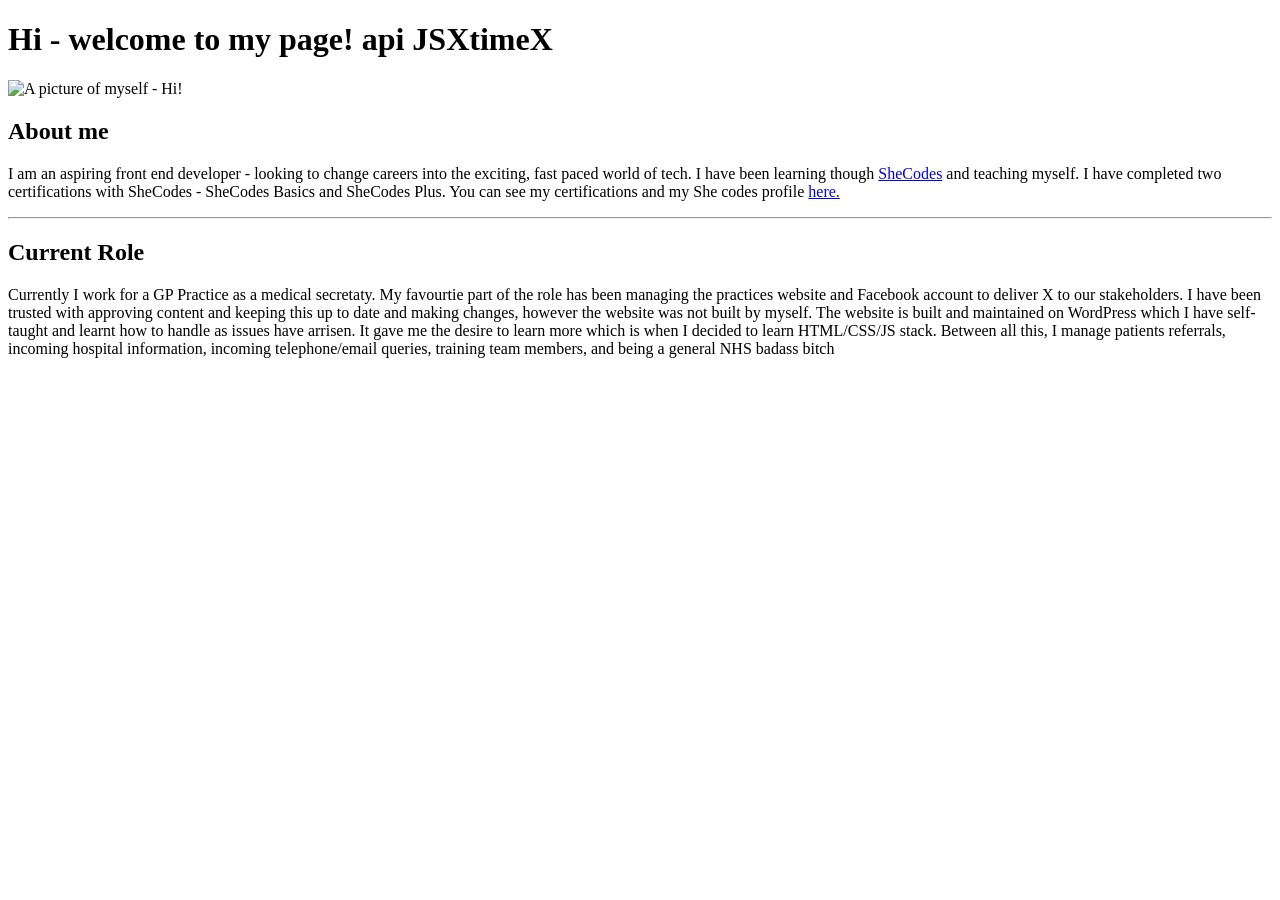
==== laurnwheeldn.html @ 9e6ec60d "Add files via upload" ====
<!DOCTYPE html>
<html lang="en">
<head>
    <meta charset="UTF-8">
    <meta http-equiv="X-UA-Compatible" content="IE=edge">
    <meta name="viewport" content="width=device-width, initial-scale=1.0">
    <script src="https://unpkg.com/axios/dist/axios.min.js"></script>
    <link rel="stylesheet" href="laurnwheeldn\Style.css"/>

    <title>Lauren Wheeldon</title>
</head>
<body>
 <h1>Hi - welcome to my page!<span id="clockUK">           api JSXtimeX</span></h1>
 <img id="myImage" src="https://s3.amazonaws.com/shecodesio-production/students/avatars/000/084/265/medium/laurenwheelies.jpeg?1663018941" alt="A picture of myself - Hi!">
</br>
<h2> About me</h2>
<p>I am an aspiring front end developer - looking to change careers into the exciting, fast paced world of tech. I have been learning though <a href="https://www.shecodes.io">SheCodes</a> and teaching myself. I have completed two certifications with SheCodes - SheCodes Basics and SheCodes Plus. You can see my certifications and my She codes profile <a href="https://www.shecodes.io/graduates/47803-lauren-wheeldon">here.</a></p>
<hr>
<h2>Current Role</h2>
<p>Currently I work for a GP Practice as a medical secretaty. My favourtie part of the role has been managing the practices website and Facebook account to deliver X to our stakeholders. I have been trusted with approving content and keeping this up to date and making changes, however the website was not built by myself. The website is built and maintained on WordPress which I have self-taught and learnt how to handle as issues have arrisen. It gave me the desire to learn more which is when I decided to learn HTML/CSS/JS stack. Between all this, I manage patients referrals, incoming hospital information, incoming telephone/email queries, training team members, and being a general NHS badass bitch</p>
<script src="laurnwheeldn\script.js"></script>
</body>
</html>
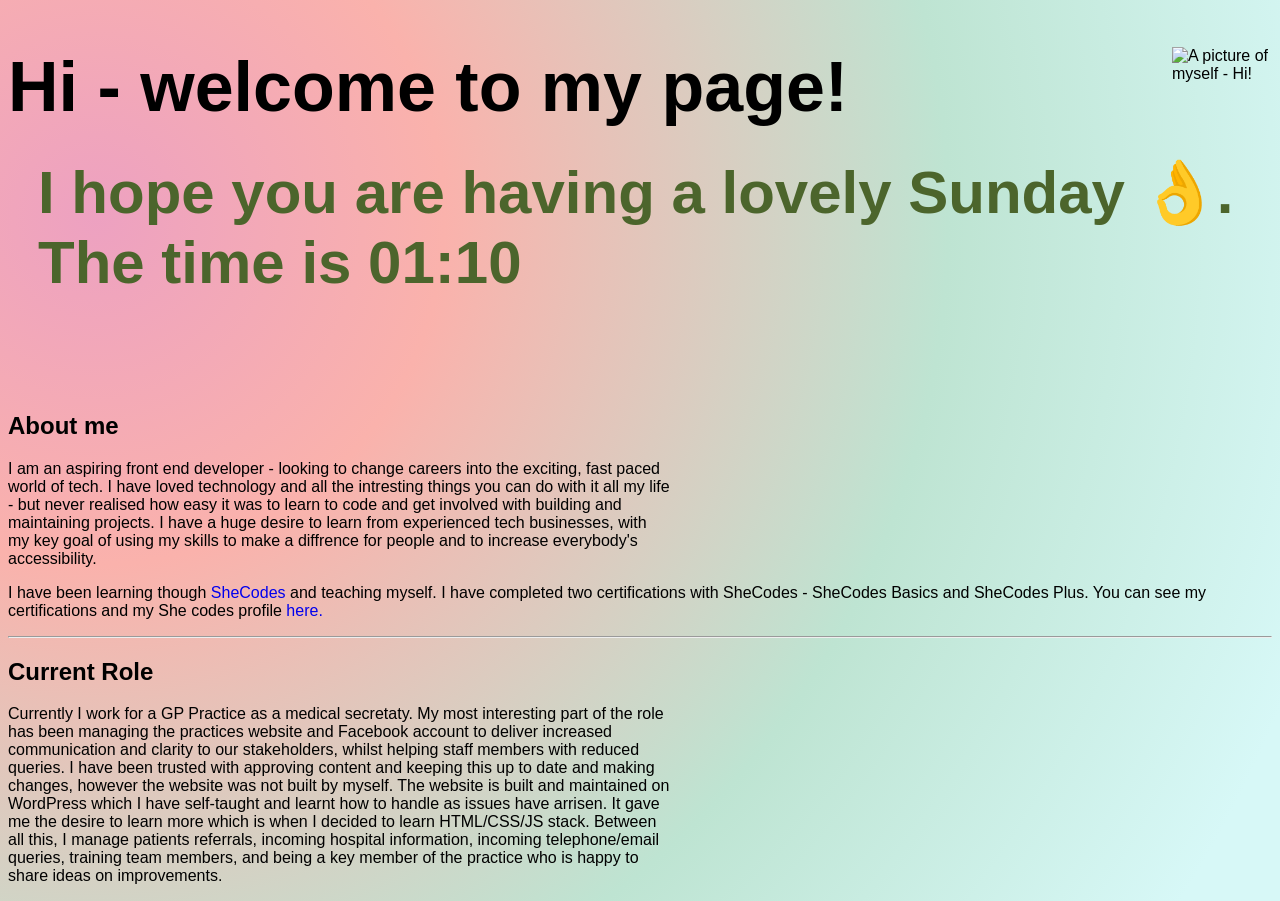
==== commit 988d5587: "adding in clock and a few simple wording/css changes" ====
--- a/laurnwheeldn.html
+++ b/laurnwheeldn.html
@@ -5,19 +5,19 @@
     <meta http-equiv="X-UA-Compatible" content="IE=edge">
     <meta name="viewport" content="width=device-width, initial-scale=1.0">
     <script src="https://unpkg.com/axios/dist/axios.min.js"></script>
-    <link rel="stylesheet" href="laurnwheeldn\Style.css"/>
+    <link rel="stylesheet" href="Style.css"/>
 
-    <title>Lauren Wheeldon</title>
+    <title>Employ Lauren Wheeldon</title>
 </head>
 <body>
- <h1>Hi - welcome to my page!<span id="clockUK">           api JSXtimeX</span></h1>
+ <h1>Hi - welcome to my page!<div id="clockUK"></div></h1>
  <img id="myImage" src="https://s3.amazonaws.com/shecodesio-production/students/avatars/000/084/265/medium/laurenwheelies.jpeg?1663018941" alt="A picture of myself - Hi!">
 </br>
 <h2> About me</h2>
-<p>I am an aspiring front end developer - looking to change careers into the exciting, fast paced world of tech. I have been learning though <a href="https://www.shecodes.io">SheCodes</a> and teaching myself. I have completed two certifications with SheCodes - SheCodes Basics and SheCodes Plus. You can see my certifications and my She codes profile <a href="https://www.shecodes.io/graduates/47803-lauren-wheeldon">here.</a></p>
+<p>I am an aspiring front end developer - looking to change careers into the exciting, fast paced world of tech. I have loved technology and all the intresting things you can do with it all my life - but never realised how easy it was to learn to code and get involved with building and maintaining projects. I have a huge desire to learn from experienced tech businesses, with my key goal of using my skills to make a diffrence for people and to increase everybody's accessibility. <div>I have been learning though <a href="https://www.shecodes.io">SheCodes</a> and teaching myself. I have completed two certifications with SheCodes - SheCodes Basics and SheCodes Plus. You can see my certifications and my She codes profile <a href="https://www.shecodes.io/graduates/47803-lauren-wheeldon">here.</a></p></div>
 <hr>
 <h2>Current Role</h2>
-<p>Currently I work for a GP Practice as a medical secretaty. My favourtie part of the role has been managing the practices website and Facebook account to deliver X to our stakeholders. I have been trusted with approving content and keeping this up to date and making changes, however the website was not built by myself. The website is built and maintained on WordPress which I have self-taught and learnt how to handle as issues have arrisen. It gave me the desire to learn more which is when I decided to learn HTML/CSS/JS stack. Between all this, I manage patients referrals, incoming hospital information, incoming telephone/email queries, training team members, and being a general NHS badass bitch</p>
-<script src="laurnwheeldn\script.js"></script>
+<p>Currently I work for a GP Practice as a medical secretaty. My most interesting part of the role has been managing the practices website and Facebook account to deliver increased communication and clarity to our stakeholders, whilst helping staff members with reduced queries. I have been trusted with approving content and keeping this up to date and making changes, however the website was not built by myself. The website is built and maintained on WordPress which I have self-taught and learnt how to handle as issues have arrisen. It gave me the desire to learn more which is when I decided to learn HTML/CSS/JS stack. Between all this, I manage patients referrals, incoming hospital information, incoming telephone/email queries, training team members, and being a key member of the practice who is happy to share ideas on improvements.</p>
+<script src="script.js"></script>
 </body>
 </html>
--- a/Style.css
+++ b/Style.css
@@ -0,0 +1,38 @@
+body {
+    background: radial-gradient(circle at 7.5% 24%, rgb(237, 161, 193) 0%, rgb(250, 178, 172) 25.5%, rgb(190, 228, 210) 62.3%, rgb(215, 248, 247) 93.8%);
+    font-family: Arial, Helvetica, sans-serif;
+    position: relative;
+    text-align: left;
+}
+p {
+    display: block;
+    margin-right: 600px;
+    position: left;
+}
+h1 {
+font-size: 70px;
+align-content: center;
+display: block;
+}
+a {
+    text-decoration: double;
+    transition: all 100ms ease-in-out;
+}
+a:hover{
+    cursor: pointer;
+} 
+#myImage {
+    display: block;
+    margin: 0 auto;
+    position: absolute;
+    top: 0px;
+    right: 0px;
+    width: 100px;
+    height: 120px;
+}
+#clockUK {
+    font-size: 60px;
+    color: #4C652C;
+    display: block;
+    margin: 30px;
+}
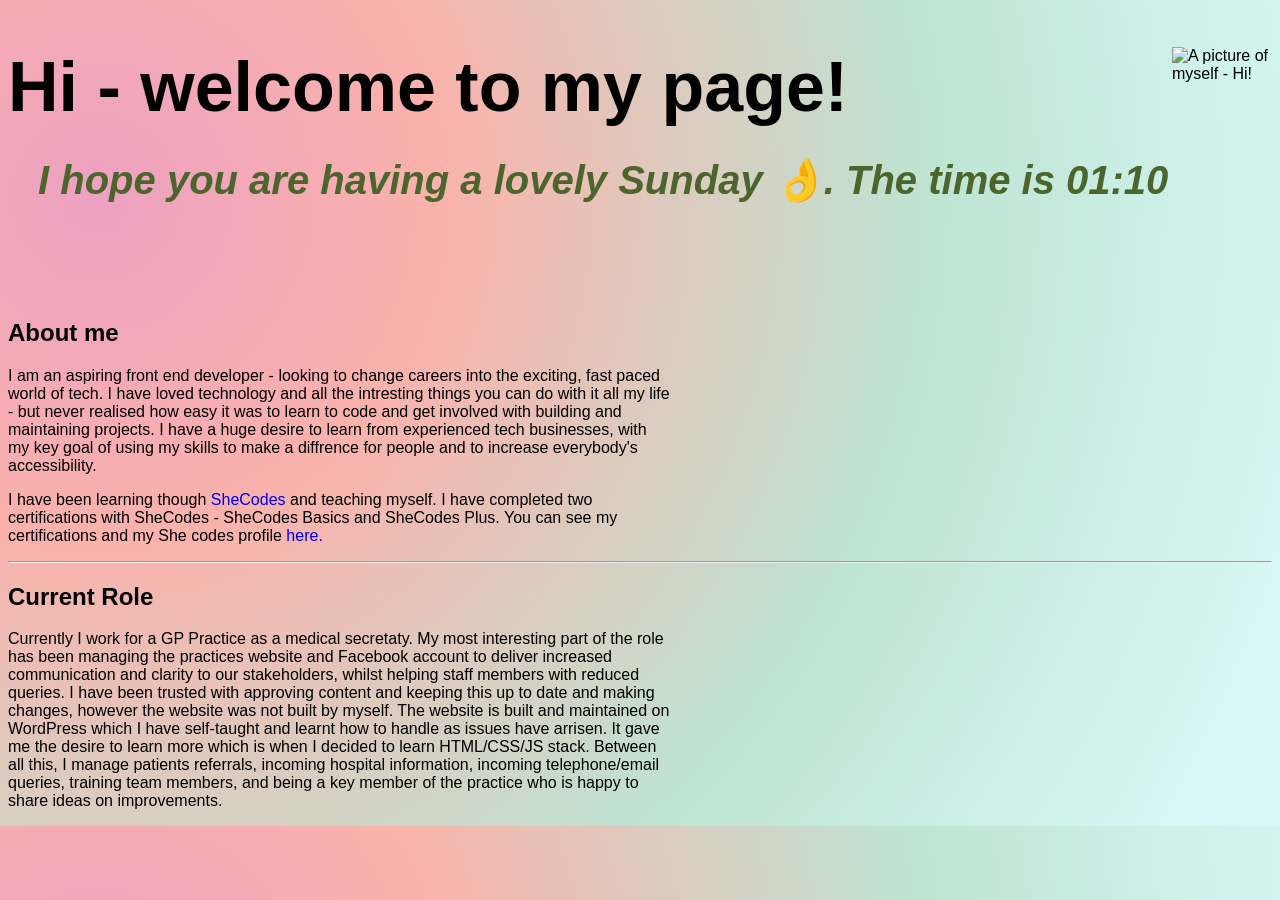
==== commit a8d9b59b: "improvements to content/style" ====
--- a/laurnwheeldn.html
+++ b/laurnwheeldn.html
@@ -10,11 +10,12 @@
     <title>Employ Lauren Wheeldon</title>
 </head>
 <body>
- <h1>Hi - welcome to my page!<div id="clockUK"></div></h1>
+ <h1>Hi - welcome to my page!<em><div id="clockUK"></div></em></h1>
  <img id="myImage" src="https://s3.amazonaws.com/shecodesio-production/students/avatars/000/084/265/medium/laurenwheelies.jpeg?1663018941" alt="A picture of myself - Hi!">
 </br>
 <h2> About me</h2>
-<p>I am an aspiring front end developer - looking to change careers into the exciting, fast paced world of tech. I have loved technology and all the intresting things you can do with it all my life - but never realised how easy it was to learn to code and get involved with building and maintaining projects. I have a huge desire to learn from experienced tech businesses, with my key goal of using my skills to make a diffrence for people and to increase everybody's accessibility. <div>I have been learning though <a href="https://www.shecodes.io">SheCodes</a> and teaching myself. I have completed two certifications with SheCodes - SheCodes Basics and SheCodes Plus. You can see my certifications and my She codes profile <a href="https://www.shecodes.io/graduates/47803-lauren-wheeldon">here.</a></p></div>
+<p>I am an aspiring front end developer - looking to change careers into the exciting, fast paced world of tech. I have loved technology and all the intresting things you can do with it all my life - but never realised how easy it was to learn to code and get involved with building and maintaining projects. I have a huge desire to learn from experienced tech businesses, with my key goal of using my skills to make a diffrence for people and to increase everybody's accessibility.</p>
+<p>I have been learning though <a href="https://www.shecodes.io">SheCodes</a> and teaching myself. I have completed two certifications with SheCodes - SheCodes Basics and SheCodes Plus. You can see my certifications and my She codes profile <a href="https://www.shecodes.io/graduates/47803-lauren-wheeldon">here.</a></p>
 <hr>
 <h2>Current Role</h2>
 <p>Currently I work for a GP Practice as a medical secretaty. My most interesting part of the role has been managing the practices website and Facebook account to deliver increased communication and clarity to our stakeholders, whilst helping staff members with reduced queries. I have been trusted with approving content and keeping this up to date and making changes, however the website was not built by myself. The website is built and maintained on WordPress which I have self-taught and learnt how to handle as issues have arrisen. It gave me the desire to learn more which is when I decided to learn HTML/CSS/JS stack. Between all this, I manage patients referrals, incoming hospital information, incoming telephone/email queries, training team members, and being a key member of the practice who is happy to share ideas on improvements.</p>
--- a/Style.css
+++ b/Style.css
@@ -31,7 +31,7 @@
     height: 120px;
 }
 #clockUK {
-    font-size: 60px;
+    font-size: 40px;
     color: #4C652C;
     display: block;
     margin: 30px;
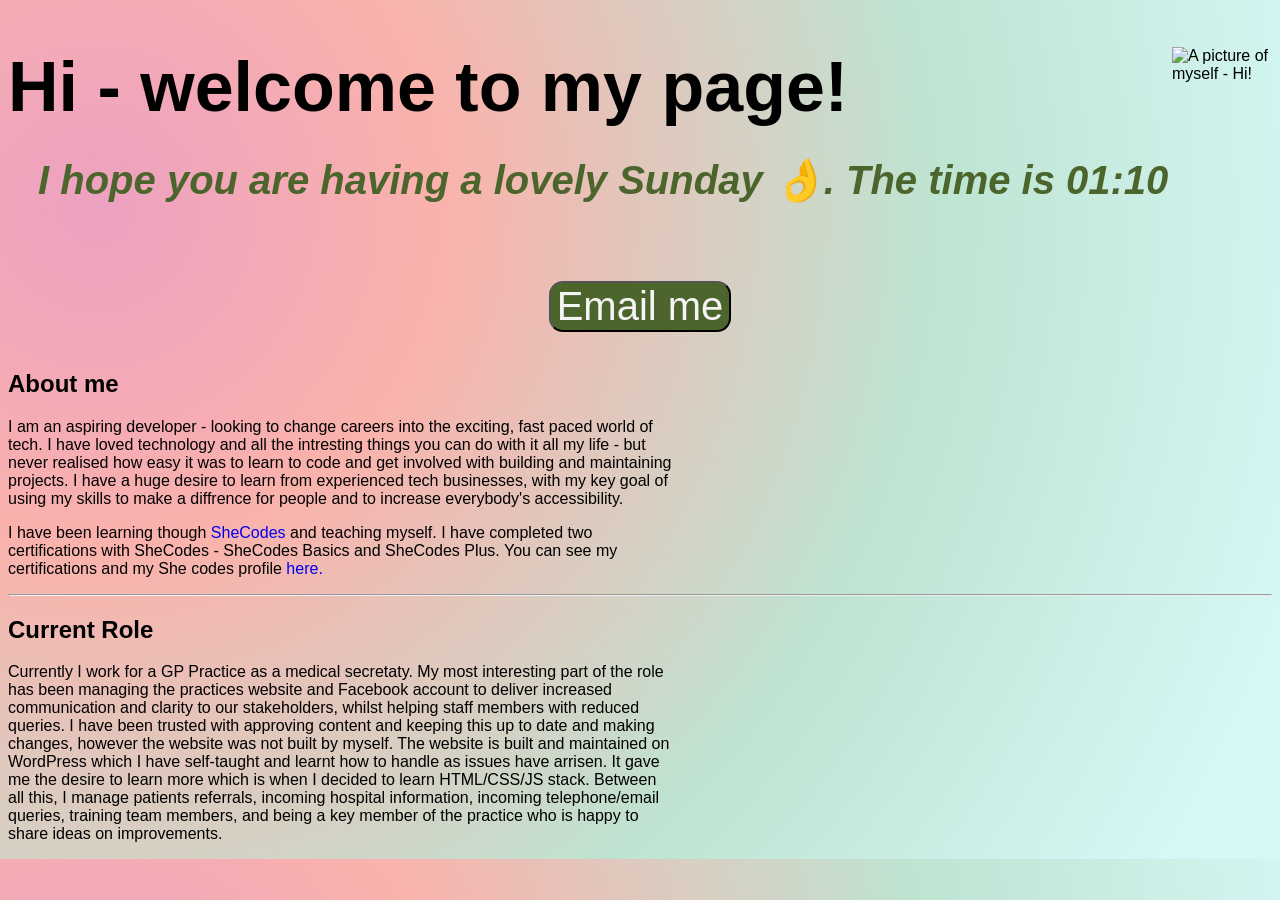
==== commit 9d27504f: "addition of button/js styled and content edited" ====
--- a/laurnwheeldn.html
+++ b/laurnwheeldn.html
@@ -11,14 +11,16 @@
 </head>
 <body>
  <h1>Hi - welcome to my page!<em><div id="clockUK"></div></em></h1>
+ <button id="emailMe">Email me</button>
  <img id="myImage" src="https://s3.amazonaws.com/shecodesio-production/students/avatars/000/084/265/medium/laurenwheelies.jpeg?1663018941" alt="A picture of myself - Hi!">
 </br>
 <h2> About me</h2>
-<p>I am an aspiring front end developer - looking to change careers into the exciting, fast paced world of tech. I have loved technology and all the intresting things you can do with it all my life - but never realised how easy it was to learn to code and get involved with building and maintaining projects. I have a huge desire to learn from experienced tech businesses, with my key goal of using my skills to make a diffrence for people and to increase everybody's accessibility.</p>
+<p>I am an aspiring developer - looking to change careers into the exciting, fast paced world of tech. I have loved technology and all the intresting things you can do with it all my life - but never realised how easy it was to learn to code and get involved with building and maintaining projects. I have a huge desire to learn from experienced tech businesses, with my key goal of using my skills to make a diffrence for people and to increase everybody's accessibility.</p>
 <p>I have been learning though <a href="https://www.shecodes.io">SheCodes</a> and teaching myself. I have completed two certifications with SheCodes - SheCodes Basics and SheCodes Plus. You can see my certifications and my She codes profile <a href="https://www.shecodes.io/graduates/47803-lauren-wheeldon">here.</a></p>
 <hr>
 <h2>Current Role</h2>
 <p>Currently I work for a GP Practice as a medical secretaty. My most interesting part of the role has been managing the practices website and Facebook account to deliver increased communication and clarity to our stakeholders, whilst helping staff members with reduced queries. I have been trusted with approving content and keeping this up to date and making changes, however the website was not built by myself. The website is built and maintained on WordPress which I have self-taught and learnt how to handle as issues have arrisen. It gave me the desire to learn more which is when I decided to learn HTML/CSS/JS stack. Between all this, I manage patients referrals, incoming hospital information, incoming telephone/email queries, training team members, and being a key member of the practice who is happy to share ideas on improvements.</p>
+
 <script src="script.js"></script>
 </body>
 </html>
--- a/Style.css
+++ b/Style.css
@@ -35,4 +35,13 @@
     color: #4C652C;
     display: block;
     margin: 30px;
+}
+#emailMe {
+    background-color: #4C652C;
+    box-shadow: 10px;
+    display: block;
+    margin: 0% auto;
+    font-size: 40px;
+    color: whitesmoke;
+    border-radius: 14px;
 }
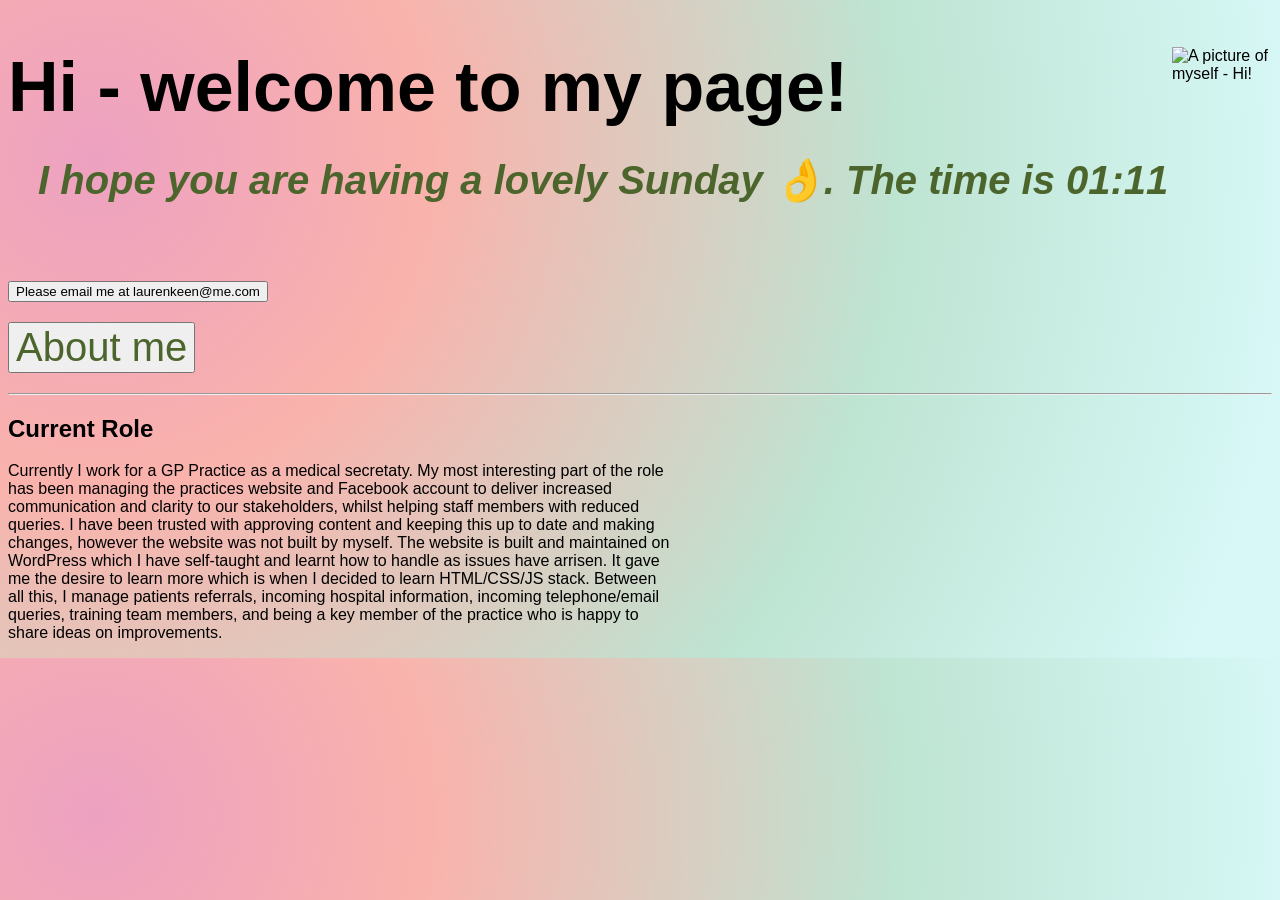
==== commit 733b0071: "editing button to about me with js injection" ====
--- a/laurnwheeldn.html
+++ b/laurnwheeldn.html
@@ -11,12 +11,12 @@
 </head>
 <body>
  <h1>Hi - welcome to my page!<em><div id="clockUK"></div></em></h1>
- <button id="emailMe">Email me</button>
+ <button id="emailMe">Please email me at laurenkeen@me.com</button>
  <img id="myImage" src="https://s3.amazonaws.com/shecodesio-production/students/avatars/000/084/265/medium/laurenwheelies.jpeg?1663018941" alt="A picture of myself - Hi!">
 </br>
-<h2> About me</h2>
-<p>I am an aspiring developer - looking to change careers into the exciting, fast paced world of tech. I have loved technology and all the intresting things you can do with it all my life - but never realised how easy it was to learn to code and get involved with building and maintaining projects. I have a huge desire to learn from experienced tech businesses, with my key goal of using my skills to make a diffrence for people and to increase everybody's accessibility.</p>
-<p>I have been learning though <a href="https://www.shecodes.io">SheCodes</a> and teaching myself. I have completed two certifications with SheCodes - SheCodes Basics and SheCodes Plus. You can see my certifications and my She codes profile <a href="https://www.shecodes.io/graduates/47803-lauren-wheeldon">here.</a></p>
+<h2> <button id="aboutMeButton">About me</button></h2>
+<p id="aboutMe"></p>
+
 <hr>
 <h2>Current Role</h2>
 <p>Currently I work for a GP Practice as a medical secretaty. My most interesting part of the role has been managing the practices website and Facebook account to deliver increased communication and clarity to our stakeholders, whilst helping staff members with reduced queries. I have been trusted with approving content and keeping this up to date and making changes, however the website was not built by myself. The website is built and maintained on WordPress which I have self-taught and learnt how to handle as issues have arrisen. It gave me the desire to learn more which is when I decided to learn HTML/CSS/JS stack. Between all this, I manage patients referrals, incoming hospital information, incoming telephone/email queries, training team members, and being a key member of the practice who is happy to share ideas on improvements.</p>
--- a/Style.css
+++ b/Style.css
@@ -36,12 +36,20 @@
     display: block;
     margin: 30px;
 }
-#emailMe {
-    background-color: #4C652C;
-    box-shadow: 10px;
+#aboutMe {
     display: block;
     margin: 0% auto;
     font-size: 40px;
-    color: whitesmoke;
-    border-radius: 14px;
+  
+}
+#aboutMe:hover {
+    cursor: pointer;
+}
+#aboutMeButton {
+    color: #4C652C;
+    box-shadow: 4px;
+    display: inline-block;
+    margin: 0% auto;
+    font-size: 40px;
+
 }
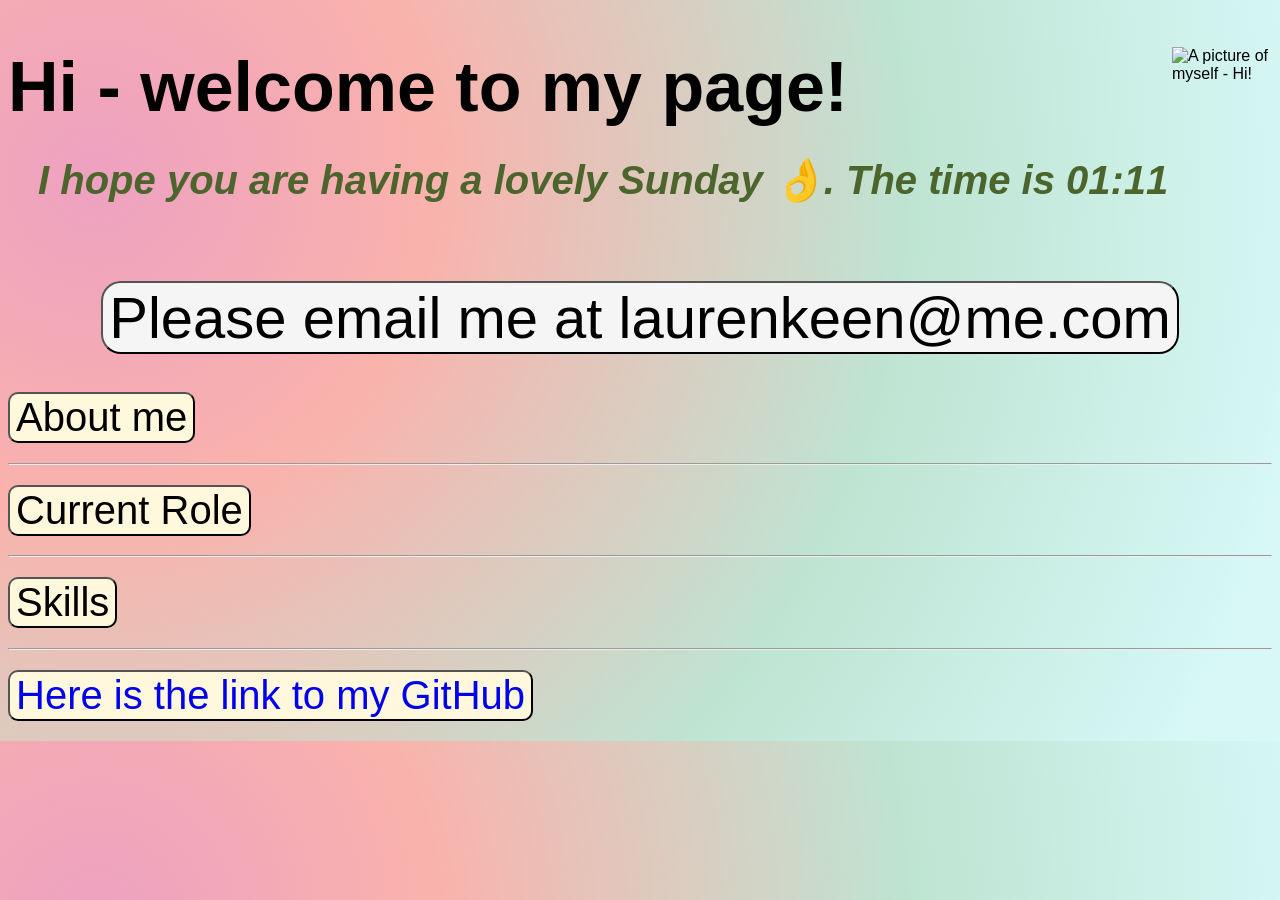
==== commit 8cd98cae: "additional info/JS buttons and functions with styling edits" ====
--- a/laurnwheeldn.html
+++ b/laurnwheeldn.html
@@ -14,12 +14,13 @@
  <button id="emailMe">Please email me at laurenkeen@me.com</button>
  <img id="myImage" src="https://s3.amazonaws.com/shecodesio-production/students/avatars/000/084/265/medium/laurenwheelies.jpeg?1663018941" alt="A picture of myself - Hi!">
 </br>
-<h2> <button id="aboutMeButton">About me</button></h2>
-<p id="aboutMe"></p>
-
-<hr>
-<h2>Current Role</h2>
-<p>Currently I work for a GP Practice as a medical secretaty. My most interesting part of the role has been managing the practices website and Facebook account to deliver increased communication and clarity to our stakeholders, whilst helping staff members with reduced queries. I have been trusted with approving content and keeping this up to date and making changes, however the website was not built by myself. The website is built and maintained on WordPress which I have self-taught and learnt how to handle as issues have arrisen. It gave me the desire to learn more which is when I decided to learn HTML/CSS/JS stack. Between all this, I manage patients referrals, incoming hospital information, incoming telephone/email queries, training team members, and being a key member of the practice who is happy to share ideas on improvements.</p>
+<h2> <button id="aboutMe">About me</button></h2>
+<hr/>
+<h2><button id="currentRole">Current Role</button></h2>
+<hr/>
+<h2><button id="skills">Skills</button></h2>
+<hr/>
+<h2><button id="gitHubLink"><a href="https://github.com/laurnwheeldn">Here is the link to my GitHub</a></button></h2>
 
 <script src="script.js"></script>
 </body>
--- a/Style.css
+++ b/Style.css
@@ -36,20 +36,24 @@
     display: block;
     margin: 30px;
 }
-#aboutMe {
-    display: block;
+#aboutMe, #currentRole, #gitHubLink, #skills {
+    background-color: cornsilk;
+    border-radius: 10px;
+    box-shadow: 4px;
+    color: black;
+    display: inline-block;
+    font-size: 40px;
     margin: 0% auto;
-    font-size: 40px;
-  
 }
 #aboutMe:hover {
     cursor: pointer;
 }
-#aboutMeButton {
-    color: #4C652C;
-    box-shadow: 4px;
-    display: inline-block;
+#emailMe {
+    background-color:whitesmoke ;
+    border-radius: 20px;
+    box-shadow: 8px;
+    color:black;
+    display: block;
+    font-size: 58px;
     margin: 0% auto;
-    font-size: 40px;
-
 }
